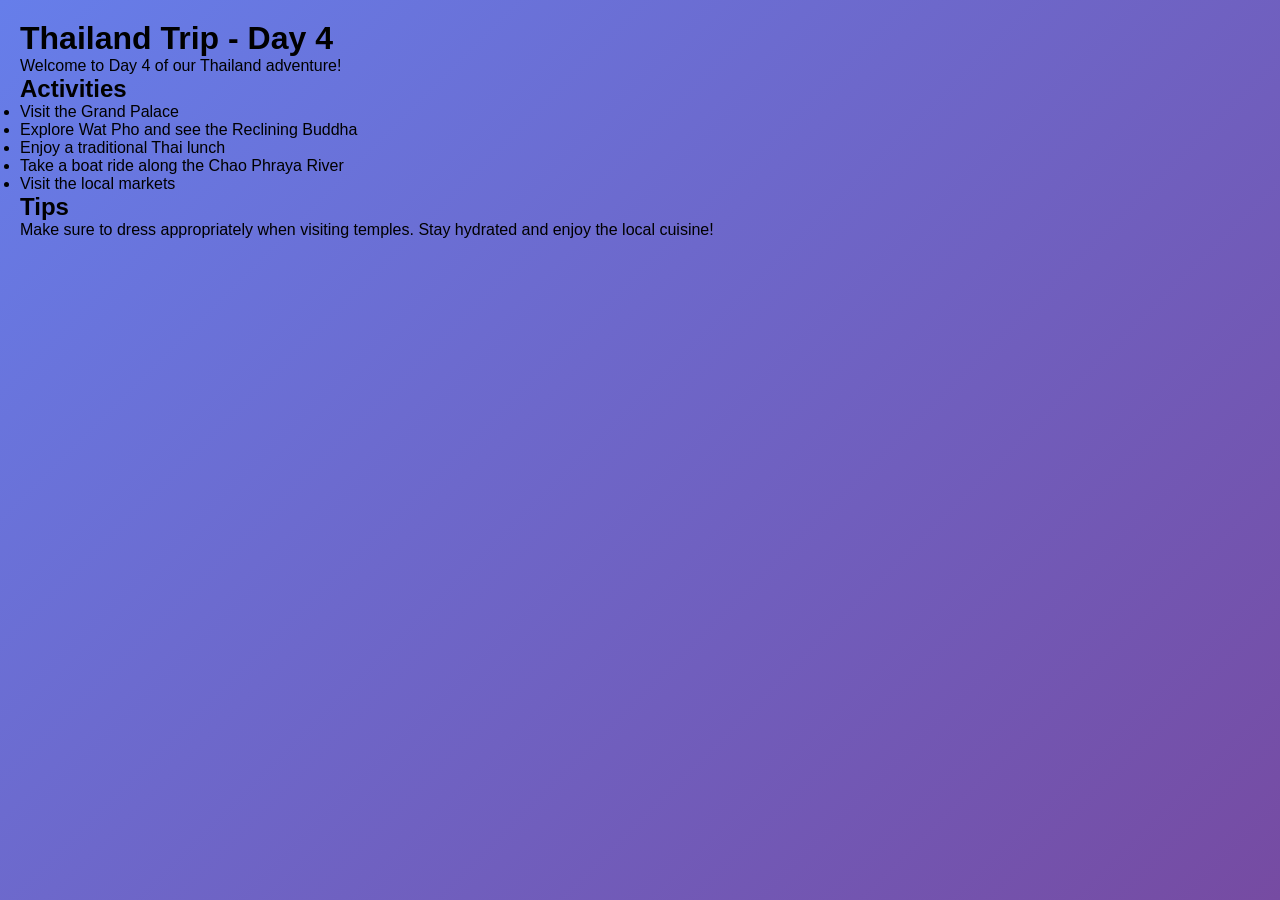
==== days/day4.html @ 37de2cba "Initial commit: Thailand trip planner with day-by-day itinerary" ====
<!DOCTYPE html>
<html lang="en">
<head>
    <meta charset="UTF-8">
    <meta name="viewport" content="width=device-width, initial-scale=1.0">
    <title>Thailand Trip - Day 4</title>
    <link rel="stylesheet" href="../styles.css">
</head>
<body>
    <h1>Thailand Trip - Day 4</h1>
    <p>Welcome to Day 4 of our Thailand adventure!</p>
    <h2>Activities</h2>
    <ul>
        <li>Visit the Grand Palace</li>
        <li>Explore Wat Pho and see the Reclining Buddha</li>
        <li>Enjoy a traditional Thai lunch</li>
        <li>Take a boat ride along the Chao Phraya River</li>
        <li>Visit the local markets</li>
    </ul>
    <h2>Tips</h2>
    <p>Make sure to dress appropriately when visiting temples. Stay hydrated and enjoy the local cuisine!</p>
    <script src="../script.js"></script>
</body>
</html>
---- styles.css ----
* {
    margin: 0;
    padding: 0;
    box-sizing: border-box;
}

body {
    font-family: 'Segoe UI', Tahoma, Geneva, Verdana, sans-serif;
    background: linear-gradient(135deg, #667eea 0%, #764ba2 100%);
    min-height: 100vh;
    padding: 20px;
}

.container {
    max-width: 1000px;
    margin: 0 auto;
}

/* Header */
header {
    text-align: center;
    color: white;
    margin-bottom: 40px;
    padding: 30px 0;
}

header h1 {
    font-size: 3rem;
    margin-bottom: 10px;
    text-shadow: 2px 2px 4px rgba(0, 0, 0, 0.3);
}

.trip-dates {
    font-size: 1.2rem;
    opacity: 0.9;
}

/* Day Boxes Navigation */
.day-boxes {
    display: grid;
    grid-template-columns: repeat(auto-fit, minmax(140px, 1fr));
    gap: 15px;
    margin-bottom: 40px;
}

.day-box {
    background: white;
    padding: 20px;
    border-radius: 10px;
    text-align: center;
    cursor: pointer;
    transition: all 0.3s ease;
    box-shadow: 0 4px 6px rgba(0, 0, 0, 0.1);
    border: 3px solid transparent;
}

.day-box:hover {
    transform: translateY(-5px);
    box-shadow: 0 8px 12px rgba(0, 0, 0, 0.2);
}

.day-box.active {
    background: linear-gradient(135deg, #667eea 0%, #764ba2 100%);
    color: white;
    border-color: #fff;
}

.day-number {
    font-size: 1.5rem;
    font-weight: bold;
    margin-bottom: 5px;
}

.day-date {
    font-size: 0.9rem;
    opacity: 0.7;
}

.day-box.active .day-date {
    opacity: 1;
}

/* Day Content Section */
.day-content {
    background: white;
    border-radius: 15px;
    overflow: hidden;
    box-shadow: 0 10px 30px rgba(0, 0, 0, 0.2);
}

.day-header {
    background: linear-gradient(135deg, #667eea 0%, #764ba2 100%);
    color: white;
    padding: 30px;
    text-align: center;
}

.day-header h2 {
    font-size: 2rem;
}

.day-main {
    display: grid;
    grid-template-columns: 1fr 1fr;
    gap: 30px;
    padding: 30px;
}

@media (max-width: 768px) {
    .day-main {
        grid-template-columns: 1fr;
    }
}

/* Activities Section */
.activities-section h3,
.status-section h3 {
    font-size: 1.3rem;
    margin-bottom: 20px;
    color: #333;
    border-bottom: 2px solid #667eea;
    padding-bottom: 10px;
}

.activities-list {
    list-style: none;
    margin-bottom: 20px;
    min-height: 100px;
    max-height: 300px;
    overflow-y: auto;
    padding: 0;
}

.empty-message {
    color: #999;
    font-style: italic;
    padding: 15px;
    background: #f5f5f5;
    border-radius: 5px;
    text-align: center;
}

.activity-item {
    display: flex;
    justify-content: space-between;
    align-items: center;
    padding: 12px 15px;
    background: #f9f9f9;
    margin-bottom: 10px;
    border-radius: 5px;
    border-left: 4px solid #667eea;
    transition: background 0.3s;
}

.activity-item:hover {
    background: #f0f0f0;
}

.delete-btn {
    background: #ff6b6b;
    border: none;
    color: white;
    width: 30px;
    height: 30px;
    border-radius: 50%;
    cursor: pointer;
    font-size: 1.2rem;
    transition: background 0.3s;
}

.delete-btn:hover {
    background: #ff5252;
}

/* Add Activity Section */
.add-activity {
    display: flex;
    gap: 10px;
}

#activity-input {
    flex: 1;
    padding: 12px;
    border: 2px solid #ddd;
    border-radius: 5px;
    font-size: 1rem;
    transition: border-color 0.3s;
}

#activity-input:focus {
    outline: none;
    border-color: #667eea;
}

.add-activity button {
    padding: 12px 25px;
    background: linear-gradient(135deg, #667eea 0%, #764ba2 100%);
    color: white;
    border: none;
    border-radius: 5px;
    cursor: pointer;
    font-size: 1rem;
    font-weight: bold;
    transition: transform 0.3s;
}

.add-activity button:hover {
    transform: scale(1.05);
}

/* Status Section */
.status-section {
    display: flex;
    flex-direction: column;
}

/* Toggle */
.going-toggle {
    margin-bottom: 20px;
}

.toggle-label {
    display: flex;
    align-items: center;
    cursor: pointer;
    font-size: 1.1rem;
    color: #333;
}

.toggle-label input[type="checkbox"] {
    width: 20px;
    height: 20px;
    margin-right: 15px;
    cursor: pointer;
}

/* Suggestions */
.suggestions-container {
    padding: 20px;
    background: #fff3cd;
    border-left: 4px solid #ffc107;
    border-radius: 5px;
}

.suggestions-container h4 {
    margin-bottom: 15px;
    color: #856404;
}

.suggestions-list {
    display: flex;
    flex-direction: column;
    gap: 10px;
}

.suggestion {
    display: flex;
    align-items: center;
    padding: 12px;
    background: white;
    border: 2px solid #ffc107;
    border-radius: 5px;
    cursor: pointer;
    transition: all 0.3s;
}

.suggestion:hover {
    background: #fffbea;
    transform: translateX(5px);
}

.suggestion input[type="radio"] {
    margin-right: 12px;
    cursor: pointer;
    width: 18px;
    height: 18px;
}

.suggestion span {
    flex: 1;
    color: #333;
}

/* Scrollbar Styling */
::-webkit-scrollbar {
    width: 8px;
}

::-webkit-scrollbar-track {
    background: #f1f1f1;
    border-radius: 10px;
}

::-webkit-scrollbar-thumb {
    background: #667eea;
    border-radius: 10px;
}

::-webkit-scrollbar-thumb:hover {
    background: #764ba2;
}
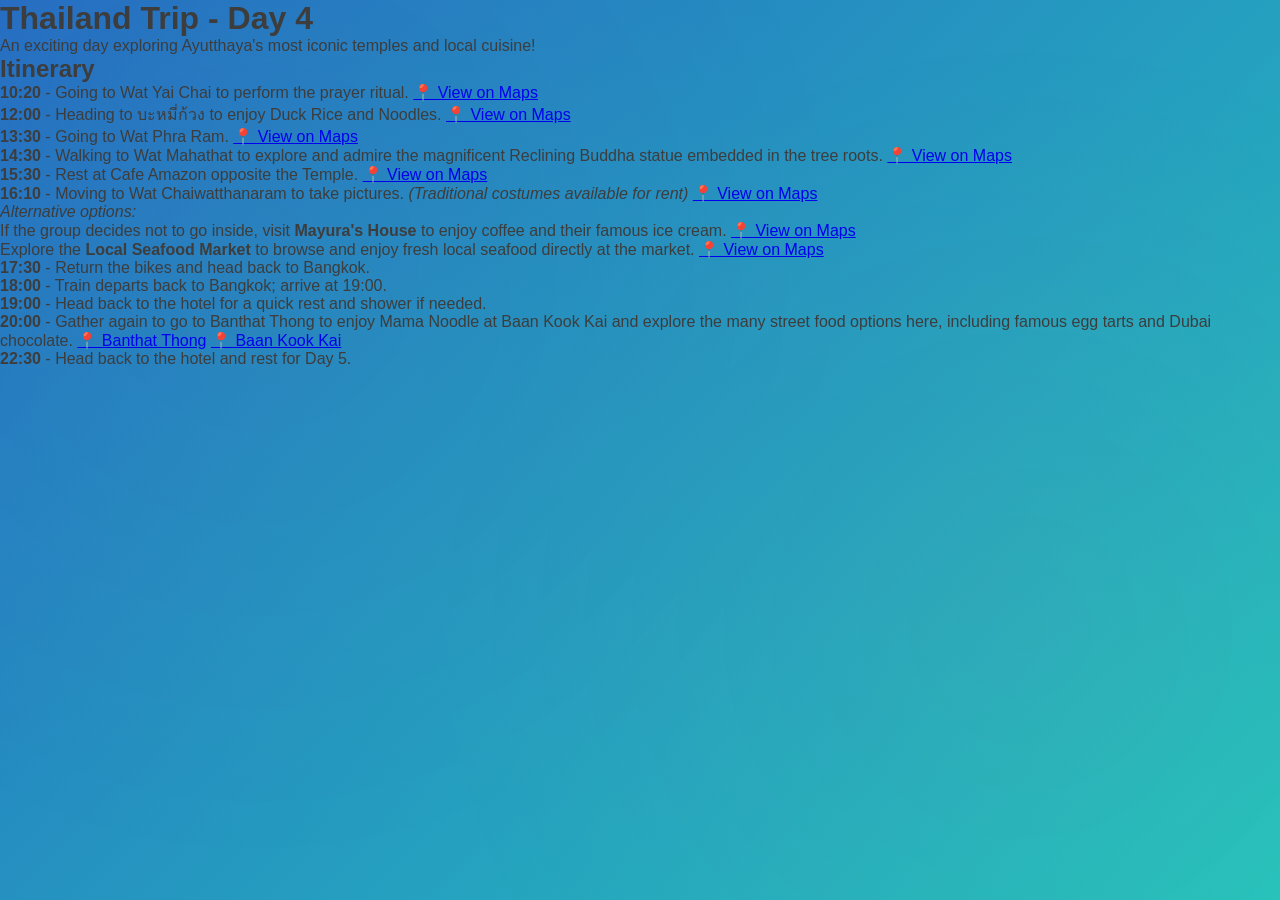
==== commit 66b8f190: "Update Day 4 itinerary with detailed activities and locations" ====
--- a/days/day4.html
+++ b/days/day4.html
@@ -8,17 +8,45 @@
 </head>
 <body>
     <h1>Thailand Trip - Day 4</h1>
-    <p>Welcome to Day 4 of our Thailand adventure!</p>
-    <h2>Activities</h2>
-    <ul>
-        <li>Visit the Grand Palace</li>
-        <li>Explore Wat Pho and see the Reclining Buddha</li>
-        <li>Enjoy a traditional Thai lunch</li>
-        <li>Take a boat ride along the Chao Phraya River</li>
-        <li>Visit the local markets</li>
-    </ul>
-    <h2>Tips</h2>
-    <p>Make sure to dress appropriately when visiting temples. Stay hydrated and enjoy the local cuisine!</p>
+    <p>An exciting day exploring Ayutthaya's most iconic temples and local cuisine!</p>
+    <h2>Itinerary</h2>
+    <ol>
+        <li><strong>10:20</strong> - Going to Wat Yai Chai to perform the prayer ritual. 
+            <a href="https://maps.app.goo.gl/nktwP24UXBtZ1KnQ7" target="_blank">📍 View on Maps</a>
+        </li>
+        <li><strong>12:00</strong> - Heading to บะหมี่ก้วง to enjoy Duck Rice and Noodles.
+            <a href="https://maps.app.goo.gl/paF9tm4LHnT3Kjvo6" target="_blank">📍 View on Maps</a>
+        </li>
+        <li><strong>13:30</strong> - Going to Wat Phra Ram.
+            <a href="https://maps.app.goo.gl/h8moftDKG8rv8bM1A" target="_blank">📍 View on Maps</a>
+        </li>
+        <li><strong>14:30</strong> - Walking to Wat Mahathat to explore and admire the magnificent Reclining Buddha statue embedded in the tree roots.
+            <a href="https://maps.app.goo.gl/ucZkh22ykAd4zSQX7" target="_blank">📍 View on Maps</a>
+        </li>
+        <li><strong>15:30</strong> - Rest at Cafe Amazon opposite the Temple.
+            <a href="https://maps.app.goo.gl/yk9XcdAJbRPcrrqV8" target="_blank">📍 View on Maps</a>
+        </li>
+        <li><strong>16:10</strong> - Moving to Wat Chaiwatthanaram to take pictures. <em>(Traditional costumes available for rent)</em>
+            <a href="https://maps.app.goo.gl/iLLTGgxfatBxfTXg9" target="_blank">📍 View on Maps</a>
+            <p><em>Alternative options:</em></p>
+            <ul>
+                <li>If the group decides not to go inside, visit <strong>Mayura's House</strong> to enjoy coffee and their famous ice cream.
+                    <a href="https://maps.app.goo.gl/kg8mYCq9zcYCqt7n6" target="_blank">📍 View on Maps</a>
+                </li>
+                <li>Explore the <strong>Local Seafood Market</strong> to browse and enjoy fresh local seafood directly at the market.
+                    <a href="https://maps.app.goo.gl/6ZBqHpbRtiJXcZmR9" target="_blank">📍 View on Maps</a>
+                </li>
+            </ul>
+        </li>
+        <li><strong>17:30</strong> - Return the bikes and head back to Bangkok.</li>
+        <li><strong>18:00</strong> - Train departs back to Bangkok; arrive at 19:00.</li>
+        <li><strong>19:00</strong> - Head back to the hotel for a quick rest and shower if needed.</li>
+        <li><strong>20:00</strong> - Gather again to go to Banthat Thong to enjoy Mama Noodle at Baan Kook Kai and explore the many street food options here, including famous egg tarts and Dubai chocolate.
+            <a href="https://maps.app.goo.gl/BRUhZRxYRo6fA6Cp8" target="_blank">📍 Banthat Thong</a>
+            <a href="https://maps.app.goo.gl/VXLrKESXaagvPZeM6" target="_blank">📍 Baan Kook Kai</a>
+        </li>
+        <li><strong>22:30</strong> - Head back to the hotel and rest for Day 5.</li>
+    </ol>
     <script src="../script.js"></script>
 </body>
 </html>
--- a/styles.css
+++ b/styles.css
@@ -4,298 +4,841 @@
     box-sizing: border-box;
 }
 
+:root {
+    --cream: #F5E6D3;
+    --light-cream: #FFF9F0;
+    --coral: #D97860;
+    --sage-green: #7A9E7F;
+    --dark-green: #5B7D6B;
+    --gold: #E8D25F;
+    --accent: #8B7355;
+    --dark-text: #3D3D3D;
+    --light-text: #7D7D7D;
+}
+
+html {
+    scroll-behavior: smooth;
+}
+
 body {
-    font-family: 'Segoe UI', Tahoma, Geneva, Verdana, sans-serif;
-    background: linear-gradient(135deg, #667eea 0%, #764ba2 100%);
+    font-family: 'Segoe UI', Tahoma, sans-serif;
+    background: linear-gradient(135deg, #256DC4 0%, #25C4BC 100%),
+                url('https://images.unsplash.com/photo-1511721776486-a01980e01a18?w=1600&q=90');
+    background-attachment: fixed;
+    background-size: cover;
+    background-position: center;
+    background-repeat: no-repeat;
+    color: var(--dark-text);
     min-height: 100vh;
+    position: relative;
+}
+
+body::before {
+    content: '';
+    position: fixed;
+    top: 0;
+    left: 0;
+    width: 100%;
+    height: 100%;
+    background-image: 
+        radial-gradient(circle at 20% 30%, rgba(122, 158, 127, 0.05) 0%, transparent 50%),
+        radial-gradient(circle at 80% 70%, rgba(217, 120, 96, 0.05) 0%, transparent 50%);
+    background-attachment: fixed;
+    pointer-events: none;
+    z-index: -1;
+}
+
+.container {
+    max-width: 1200px;
+    margin: 0 auto;
     padding: 20px;
 }
 
-.container {
-    max-width: 1000px;
-    margin: 0 auto;
+/* Language Toggle */
+.language-toggle {
+    position: fixed;
+    top: 20px;
+    right: 20px;
+    z-index: 1000;
+    display: flex;
+    gap: 8px;
+    background: rgba(255, 255, 255, 0.95);
+    padding: 8px;
+    border-radius: 50px;
+    box-shadow: 0 4px 15px rgba(0, 0, 0, 0.15);
+    backdrop-filter: blur(5px);
+}
+
+.lang-btn {
+    background: none;
+    border: none;
+    padding: 0;
+    width: 40px;
+    height: 40px;
+    border-radius: 50%;
+    cursor: pointer;
+    transition: all 0.3s;
+    font-size: 1.5rem;
+    display: flex;
+    align-items: center;
+    justify-content: center;
+    opacity: 0.6;
+}
+
+.lang-btn:hover {
+    opacity: 1;
+    transform: scale(1.1);
+}
+
+.lang-btn.active {
+    background: var(--coral);
+    opacity: 1;
+    box-shadow: 0 2px 8px rgba(217, 120, 96, 0.3);
 }
 
 /* Header */
-header {
+.header {
     text-align: center;
-    color: white;
     margin-bottom: 40px;
     padding: 30px 0;
 }
 
-header h1 {
-    font-size: 3rem;
+@keyframes float {
+    0%, 100% { transform: translateY(0); }
+    50% { transform: translateY(-15px); }
+}
+
+.header h1 {
+    font-size: 3.5rem;
+    color: #FFFFFF;
     margin-bottom: 10px;
-    text-shadow: 2px 2px 4px rgba(0, 0, 0, 0.3);
-}
-
-.trip-dates {
+    font-weight: 700;
+    letter-spacing: 1px;
+    word-break: break-word;
+    text-shadow: 2px 2px 8px rgba(0, 0, 0, 0.5), 
+                 -1px -1px 3px rgba(0, 0, 0, 0.3);
+}
+
+.subtitle {
     font-size: 1.2rem;
-    opacity: 0.9;
-}
-
-/* Day Boxes Navigation */
-.day-boxes {
+    color: #FFD9B3;
+    font-weight: 600;
+    word-break: break-word;
+    text-shadow: 1px 1px 4px rgba(0, 0, 0, 0.4);
+}
+
+/* Day Navigation Section */
+.day-nav-section {
+    margin-bottom: 40px;
+}
+
+.day-nav {
     display: grid;
-    grid-template-columns: repeat(auto-fit, minmax(140px, 1fr));
-    gap: 15px;
-    margin-bottom: 40px;
-}
-
-.day-box {
-    background: white;
-    padding: 20px;
-    border-radius: 10px;
-    text-align: center;
+    grid-template-columns: repeat(auto-fit, minmax(100px, 1fr));
+    gap: 12px;
+    justify-items: center;
+}
+
+.day-nav-item {
+    display: flex;
+    flex-direction: column;
+    align-items: center;
     cursor: pointer;
-    transition: all 0.3s ease;
-    box-shadow: 0 4px 6px rgba(0, 0, 0, 0.1);
-    border: 3px solid transparent;
-}
-
-.day-box:hover {
+    position: relative;
+}
+
+.day-nav-item.active .day-nav-btn::before {
+    content: '📍';
+    position: absolute;
+    top: -10px;
+    left: -10px;
+    font-size: 1.5rem;
+    animation: pulse 1.5s ease-in-out infinite;
+}
+
+@keyframes pulse {
+    0%, 100% { transform: scale(1); }
+    50% { transform: scale(1.2); }
+}
+
+.day-nav-btn {
+    width: 95px;
+    height: 95px;
+    border: none;
+    border-radius: 8px;
+    color: white;
+    font-weight: bold;
+    cursor: pointer;
+    display: flex;
+    flex-direction: row;
+    align-items: center;
+    justify-content: center;
+    gap: 4px;
+    transition: all 0.3s;
+    position: relative;
+    box-shadow: 0 6px 15px rgba(0, 0, 0, 0.15);
+}
+
+.day-nav-btn:hover {
     transform: translateY(-5px);
-    box-shadow: 0 8px 12px rgba(0, 0, 0, 0.2);
-}
-
-.day-box.active {
-    background: linear-gradient(135deg, #667eea 0%, #764ba2 100%);
+    box-shadow: 0 8px 25px rgba(0, 0, 0, 0.2);
+}
+
+.day-nav-btn.day-1 { background: #FFD566; }
+.day-nav-btn.day-2 { background: #FFD566; }
+.day-nav-btn.day-3 { background: #FFD566; }
+.day-nav-btn.day-4 { background: #FFD566; }
+.day-nav-btn.day-5 { background: #FFD566; }
+.day-nav-btn.day-6 { background: #FFD566; }
+
+.day-num {
+    font-size: 2rem;
+    line-height: 1;
+    color: black;
+}
+
+.day-label {
+    font-size: 0.7rem;
+    letter-spacing: 1.5px;
+    text-transform: uppercase;
+    color: black;
+    order: -1;
+}
+
+.day-date {
+    font-size: 0.75rem;
     color: white;
-    border-color: #fff;
-}
-
-.day-number {
-    font-size: 1.5rem;
-    font-weight: bold;
-    margin-bottom: 5px;
-}
-
-.day-date {
-    font-size: 0.9rem;
-    opacity: 0.7;
-}
-
-.day-box.active .day-date {
-    opacity: 1;
+    margin-top: 6px;
+    font-weight: 600;
+    white-space: nowrap;
 }
 
 /* Day Content Section */
 .day-content {
     background: white;
     border-radius: 15px;
-    overflow: hidden;
-    box-shadow: 0 10px 30px rgba(0, 0, 0, 0.2);
+    box-shadow: 0 8px 30px rgba(0, 0, 0, 0.12);
+    padding: 40px;
+    margin-bottom: 30px;
+    animation: slideUp 0.5s ease-out;
+}
+
+@keyframes slideUp {
+    from {
+        opacity: 0;
+        transform: translateY(20px);
+    }
+    to {
+        opacity: 1;
+        transform: translateY(0);
+    }
 }
 
 .day-header {
-    background: linear-gradient(135deg, #667eea 0%, #764ba2 100%);
-    color: white;
-    padding: 30px;
-    text-align: center;
+    display: flex;
+    justify-content: space-between;
+    align-items: center;
+    margin-bottom: 30px;
+    padding-bottom: 20px;
+    border-bottom: 3px solid var(--sage-green);
+    flex-wrap: wrap;
+    gap: 20px;
 }
 
 .day-header h2 {
     font-size: 2rem;
-}
-
-.day-main {
+    color: var(--dark-green);
+}
+
+.btn-payment {
+    background: linear-gradient(135deg, #E8D25F 0%, #F0E07F 100%);
+    border: none;
+    padding: 12px 25px;
+    border-radius: 25px;
+    cursor: pointer;
+    font-weight: 600;
+    color: var(--dark-text);
+    transition: all 0.3s;
+    box-shadow: 0 4px 10px rgba(232, 210, 95, 0.3);
+}
+
+.btn-payment:hover {
+    transform: translateY(-3px);
+    box-shadow: 0 6px 18px rgba(232, 210, 95, 0.4);
+}
+
+/* Modal */
+.modal {
+    position: fixed;
+    z-index: 1001;
+    left: 0;
+    top: 0;
+    width: 100%;
+    height: 100%;
+    background: rgba(0, 0, 0, 0.5);
+    display: flex;
+    align-items: center;
+    justify-content: center;
+}
+
+.modal-content {
+    background: white;
+    padding: 40px;
+    border-radius: 15px;
+    max-width: 600px;
+    width: 90%;
+    max-height: 80vh;
+    overflow-y: auto;
+    box-shadow: 0 10px 40px rgba(0, 0, 0, 0.3);
+    position: relative;
+}
+
+.close {
+    position: absolute;
+    top: 15px;
+    right: 20px;
+    font-size: 2.5rem;
+    cursor: pointer;
+    color: var(--light-text);
+    transition: color 0.3s;
+    background: none;
+    border: none;
+    padding: 0;
+    line-height: 1;
+}
+
+.close:hover {
+    color: var(--coral);
+}
+
+.modal-content h2 {
+    color: var(--dark-green);
+    margin-bottom: 25px;
+    font-size: 1.8rem;
+}
+
+.payment-inputs {
     display: grid;
     grid-template-columns: 1fr 1fr;
-    gap: 30px;
-    padding: 30px;
-}
-
-@media (max-width: 768px) {
-    .day-main {
-        grid-template-columns: 1fr;
-    }
-}
-
-/* Activities Section */
-.activities-section h3,
-.status-section h3 {
-    font-size: 1.3rem;
-    margin-bottom: 20px;
-    color: #333;
-    border-bottom: 2px solid #667eea;
-    padding-bottom: 10px;
-}
-
-.activities-list {
-    list-style: none;
-    margin-bottom: 20px;
-    min-height: 100px;
-    max-height: 300px;
-    overflow-y: auto;
-    padding: 0;
-}
-
-.empty-message {
-    color: #999;
-    font-style: italic;
-    padding: 15px;
-    background: #f5f5f5;
-    border-radius: 5px;
-    text-align: center;
-}
-
-.activity-item {
+    gap: 20px;
+    margin-bottom: 30px;
+}
+
+.payment-inputs .input-group:nth-child(3) {
+    grid-column: 1 / -1;
+}
+
+.input-group {
+    display: flex;
+    flex-direction: column;
+    gap: 8px;
+}
+
+.input-group label {
+    font-weight: 600;
+    color: var(--dark-text);
+}
+
+.input-group input {
+    padding: 12px;
+    border: 2px solid var(--light-cream);
+    border-radius: 8px;
+    font-size: 1rem;
+    transition: all 0.3s;
+}
+
+.input-group input:focus {
+    outline: none;
+    border-color: var(--sage-green);
+    background: var(--light-cream);
+}
+
+.payment-results {
+    background: var(--light-cream);
+    padding: 20px;
+    border-radius: 10px;
+    margin-bottom: 25px;
+}
+
+.result-row {
     display: flex;
     justify-content: space-between;
     align-items: center;
-    padding: 12px 15px;
-    background: #f9f9f9;
+    padding: 12px 0;
+    font-weight: 600;
+    font-size: 1.1rem;
+    color: var(--dark-text);
+}
+
+.result-row:not(:last-child) {
+    border-bottom: 2px solid rgba(0, 0, 0, 0.1);
+}
+
+.payment-history {
+    margin-top: 25px;
+    max-height: 200px;
+    overflow-y: auto;
+}
+
+.history-item {
+    padding: 10px;
+    background: var(--light-cream);
+    border-radius: 6px;
     margin-bottom: 10px;
-    border-radius: 5px;
-    border-left: 4px solid #667eea;
-    transition: background 0.3s;
-}
-
-.activity-item:hover {
-    background: #f0f0f0;
-}
-
-.delete-btn {
-    background: #ff6b6b;
+    font-size: 0.9rem;
+}
+
+/* Activities Content */
+.activities-content {
+    display: flex;
+    flex-direction: column;
+    gap: 20px;
+}
+
+.activity-card {
+    background: #fafafa;
+    border-left: 5px solid var(--sage-green);
+    border-radius: 8px;
+    padding: 20px;
+    display: flex;
+    justify-content: space-between;
+    align-items: flex-start;
+    transition: all 0.3s;
+    animation: slideIn 0.4s ease-out;
+}
+
+@keyframes slideIn {
+    from {
+        opacity: 0;
+        transform: translateX(-20px);
+    }
+    to {
+        opacity: 1;
+        transform: translateX(0);
+    }
+}
+
+.activity-card:hover {
+    background: white;
+    box-shadow: 0 4px 12px rgba(0, 0, 0, 0.08);
+    transform: translateX(5px);
+}
+
+.activity-info {
+    flex: 1;
+}
+
+.activity-time {
+    font-weight: 700;
+    color: var(--coral);
+    font-size: 1.1rem;
+    margin-bottom: 8px;
+}
+
+.activity-description {
+    color: var(--dark-text);
+    margin-bottom: 8px;
+    line-height: 1.6;
+    word-break: break-word;
+    overflow-wrap: break-word;
+}
+
+.activity-link {
+    display: inline-block;
+    color: var(--sage-green);
+    text-decoration: none;
+    font-weight: 600;
+    padding: 4px 8px;
+    border-radius: 4px;
+    transition: all 0.3s;
+}
+
+.activity-link:hover {
+    background: var(--sage-green);
+    color: white;
+}
+
+.activity-status {
+    display: flex;
+    flex-direction: column;
+    align-items: center;
+    gap: 15px;
+}
+
+.status-button {
+    display: flex;
+    gap: 10px;
+}
+
+.btn-status {
+    width: 50px;
+    height: 50px;
     border: none;
-    color: white;
-    width: 30px;
-    height: 30px;
     border-radius: 50%;
     cursor: pointer;
-    font-size: 1.2rem;
-    transition: background 0.3s;
-}
-
-.delete-btn:hover {
-    background: #ff5252;
-}
-
-/* Add Activity Section */
-.add-activity {
-    display: flex;
-    gap: 10px;
-}
-
-#activity-input {
-    flex: 1;
-    padding: 12px;
-    border: 2px solid #ddd;
-    border-radius: 5px;
-    font-size: 1rem;
-    transition: border-color 0.3s;
-}
-
-#activity-input:focus {
-    outline: none;
-    border-color: #667eea;
-}
-
-.add-activity button {
-    padding: 12px 25px;
-    background: linear-gradient(135deg, #667eea 0%, #764ba2 100%);
+    font-size: 1.5rem;
+    transition: all 0.3s;
+    display: flex;
+    align-items: center;
+    justify-content: center;
+}
+
+.btn-going {
+    background: #E3F2FD;
+    color: var(--sage-green);
+}
+
+.btn-going.active {
+    background: var(--sage-green);
     color: white;
-    border: none;
-    border-radius: 5px;
-    cursor: pointer;
-    font-size: 1rem;
-    font-weight: bold;
-    transition: transform 0.3s;
-}
-
-.add-activity button:hover {
-    transform: scale(1.05);
-}
-
-/* Status Section */
-.status-section {
-    display: flex;
-    flex-direction: column;
-}
-
-/* Toggle */
-.going-toggle {
-    margin-bottom: 20px;
-}
-
-.toggle-label {
-    display: flex;
-    align-items: center;
-    cursor: pointer;
-    font-size: 1.1rem;
-    color: #333;
-}
-
-.toggle-label input[type="checkbox"] {
-    width: 20px;
-    height: 20px;
-    margin-right: 15px;
-    cursor: pointer;
-}
-
-/* Suggestions */
-.suggestions-container {
-    padding: 20px;
-    background: #fff3cd;
-    border-left: 4px solid #ffc107;
-    border-radius: 5px;
-}
-
-.suggestions-container h4 {
-    margin-bottom: 15px;
-    color: #856404;
-}
-
-.suggestions-list {
+    box-shadow: 0 4px 12px rgba(122, 158, 127, 0.3);
+}
+
+.btn-going:hover {
+    transform: scale(1.1);
+}
+
+.btn-not-going {
+    background: #FFEBEE;
+    color: var(--coral);
+}
+
+.btn-not-going.active {
+    background: var(--coral);
+    color: white;
+    box-shadow: 0 4px 12px rgba(217, 120, 96, 0.3);
+}
+
+.btn-not-going:hover {
+    transform: scale(1.1);
+}
+
+/* Alternatives */
+.alternatives {
     display: flex;
     flex-direction: column;
     gap: 10px;
-}
-
-.suggestion {
-    display: flex;
-    align-items: center;
-    padding: 12px;
+    width: 100%;
+    margin-top: 15px;
+    padding: 15px;
+    background: #fff3cd;
+    border-radius: 8px;
+    border-left: 4px solid #ffc107;
+    animation: slideDown 0.3s ease-out;
+}
+
+@keyframes slideDown {
+    from {
+        opacity: 0;
+        transform: translateY(-10px);
+    }
+    to {
+        opacity: 1;
+        transform: translateY(0);
+    }
+}
+
+.alternative-option {
+    padding: 12px 15px;
     background: white;
-    border: 2px solid #ffc107;
-    border-radius: 5px;
+    border: 2px solid transparent;
+    border-radius: 6px;
     cursor: pointer;
     transition: all 0.3s;
 }
 
-.suggestion:hover {
+.alternative-option:hover {
+    border-color: #ffc107;
     background: #fffbea;
-    transform: translateX(5px);
-}
-
-.suggestion input[type="radio"] {
-    margin-right: 12px;
+}
+
+.alternative-option.selected {
+    background: var(--sage-green);
+    color: white;
+    border-color: var(--sage-green);
+}
+
+/* Dropdown Button and List */
+.btn-dropdown {
+    background: var(--sage-green);
+    border: none;
+    padding: 12px 20px;
+    border-radius: 25px;
+    color: white;
+    font-weight: 600;
     cursor: pointer;
-    width: 18px;
-    height: 18px;
-}
-
-.suggestion span {
-    flex: 1;
-    color: #333;
-}
-
-/* Scrollbar Styling */
-::-webkit-scrollbar {
-    width: 8px;
-}
-
-::-webkit-scrollbar-track {
-    background: #f1f1f1;
-    border-radius: 10px;
-}
-
-::-webkit-scrollbar-thumb {
-    background: #667eea;
-    border-radius: 10px;
-}
-
-::-webkit-scrollbar-thumb:hover {
-    background: #764ba2;
-}+    transition: all 0.3s;
+    box-shadow: 0 4px 10px rgba(122, 158, 127, 0.3);
+}
+
+.btn-dropdown:hover {
+    transform: translateY(-3px);
+    background: var(--dark-green);
+    box-shadow: 0 6px 18px rgba(122, 158, 127, 0.4);
+}
+
+.dropdown-list {
+    display: flex;
+    flex-direction: column;
+    gap: 10px;
+    width: 100%;
+    margin-top: 15px;
+    padding: 15px;
+    background: #E8F5E9;
+    border-radius: 8px;
+    border-left: 4px solid var(--sage-green);
+    animation: slideDown 0.3s ease-out;
+}
+
+.dropdown-item {
+    padding: 12px 15px;
+    background: white;
+    border: 2px solid var(--sage-green);
+    border-radius: 6px;
+    cursor: pointer;
+    transition: all 0.3s;
+}
+
+.dropdown-item:hover {
+    background: #F1F8F6;
+    border-color: var(--dark-green);
+}
+
+.dropdown-item .alternative-link {
+    margin-top: 8px;
+    display: block;
+}
+
+.alternative-link {
+    display: inline-block;
+    margin-top: 8px;
+    color: inherit;
+    text-decoration: none;
+    font-weight: 600;
+    padding: 4px 8px;
+    border-radius: 4px;
+    background: rgba(255, 255, 255, 0.2);
+}
+
+.alternative-option.selected .alternative-link {
+    color: white;
+    background: rgba(255, 255, 255, 0.3);
+}
+
+/* Responsive */
+@media (max-width: 992px) {
+    .container {
+        padding: 15px;
+    }
+    
+    .day-content {
+        padding: 30px;
+    }
+    
+    .day-header h2 {
+        font-size: 1.75rem;
+    }
+}
+
+@media (max-width: 768px) {
+    .language-toggle {
+        top: 10px;
+        right: 10px;
+        padding: 8px;
+    }
+    
+    .lang-btn {
+        padding: 6px 12px;
+        font-size: 0.9rem;
+    }
+    
+    .header {
+        margin-bottom: 25px;
+        padding: 20px 0;
+    }
+    
+    .header h1 {
+        font-size: 2.2rem;
+        letter-spacing: 0.5px;
+    }
+    
+    .subtitle {
+        font-size: 1rem;
+    }
+    
+    .day-nav-section {
+        margin-bottom: 25px;
+    }
+    
+    .day-nav {
+        grid-template-columns: repeat(3, 1fr);
+        gap: 10px;
+    }
+    
+    .day-nav-btn {
+        width: 75px;
+        height: 75px;
+    }
+    
+    .day-num {
+        font-size: 1.6rem;
+    }
+    
+    .day-label {
+        font-size: 0.6rem;
+        margin-top: 2px;
+    }
+    
+    .day-date {
+        font-size: 0.65rem;
+        margin-top: 4px;
+    }
+    
+    .day-content {
+        padding: 20px;
+        margin-bottom: 20px;
+    }
+    
+    .day-header {
+        flex-direction: column;
+        align-items: flex-start;
+        gap: 15px;
+        margin-bottom: 20px;
+        padding-bottom: 15px;
+    }
+    
+    .day-header h2 {
+        font-size: 1.5rem;
+    }
+    
+    .btn-payment {
+        width: 100%;
+        padding: 10px 15px;
+        font-size: 0.95rem;
+    }
+    
+    .activity-card {
+        flex-direction: row;
+        padding: 12px;
+        gap: 8px;
+        align-items: center;
+    }
+    
+    .activity-time {
+        font-size: 0.85rem;
+        margin-bottom: 0;
+        min-width: 55px;
+        white-space: nowrap;
+    }
+    
+    .activity-description {
+        font-size: 0.85rem;
+        margin-bottom: 0;
+        flex: 1;
+    }
+    
+    .activity-status {
+        width: auto;
+        margin-top: 0;
+        gap: 5px;
+    }
+    
+    .status-button {
+        justify-content: center;
+        gap: 4px;
+    }
+    
+    .btn-status {
+        width: 45px;
+        height: 45px;
+        font-size: 1.3rem;
+    }
+    
+    .payment-inputs {
+        grid-template-columns: 1fr;
+    }
+    
+    .payment-inputs .input-group:nth-child(3) {
+        grid-column: 1;
+    }
+    
+    .modal {
+        padding: 10px;
+    }
+    
+    .modal-content {
+        width: 95%;
+        padding: 20px;
+        max-height: 90vh;
+    }
+    
+    .modal-content h2 {
+        font-size: 1.3rem;
+    }
+}
+
+@media (max-width: 480px) {
+    .container {
+        padding: 10px;
+    }
+    
+    .language-toggle {
+        gap: 5px;
+        padding: 5px;
+    }
+    
+    .lang-btn {
+        padding: 5px 10px;
+        font-size: 0.8rem;
+    }
+    
+    .header {
+        margin-bottom: 20px;
+        padding: 15px 0;
+    }
+    
+    .header h1 {
+        font-size: 1.8rem;
+    }
+    
+    .subtitle {
+        font-size: 0.9rem;
+    }
+    
+    .day-nav {
+        grid-template-columns: repeat(3, 1fr);
+        gap: 8px;
+    }
+    
+    .day-nav-btn {
+        width: 65px;
+        height: 65px;
+    }
+    
+    .day-num {
+        font-size: 1.4rem;
+    }
+    
+    .day-label {
+        font-size: 0.55rem;
+        letter-spacing: 1px;
+    }
+    
+    .activity-card {
+        padding: 12px;
+    }
+    
+    .activity-time {
+        font-size: 0.9rem;
+    }
+    
+    .activity-description {
+        font-size: 0.9rem;
+    }
+    
+    .btn-status {
+        width: 40px;
+        height: 40px;
+        font-size: 1.1rem;
+    }
+}
